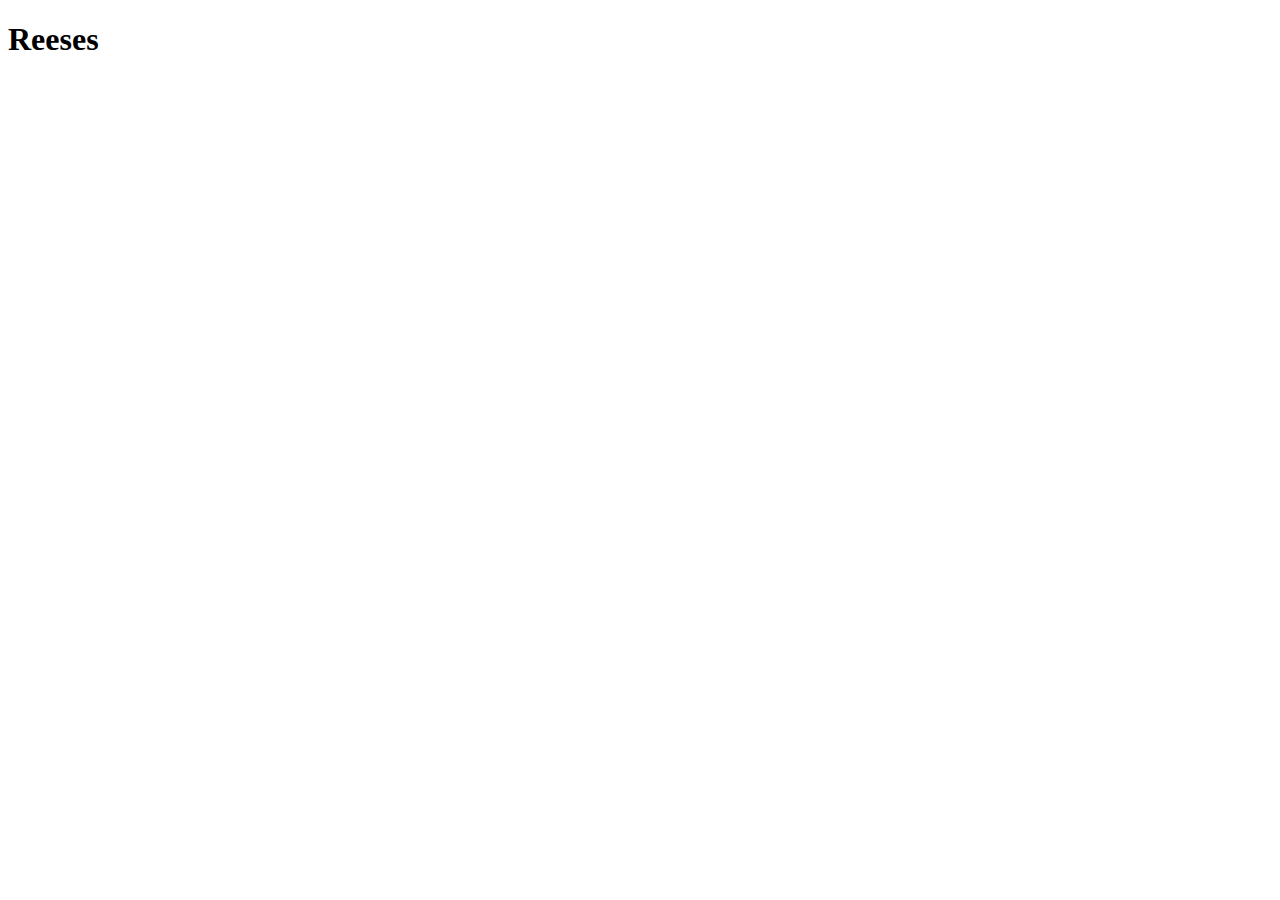
==== recipes/reeses.html @ c78554e8 "heeheheheh Well done sir" ====
<!DOCTYPE html>
<html lang="en">
<head>
    <meta charset="UTF-8">
    <meta http-equiv="X-UA-Compatible" content="IE=edge">
    <meta name="viewport" content="width=device-width, initial-scale=1.0">
    <title>Document</title>
</head>
<body>
    <h1>Reeses</h1>
</body>
</html>
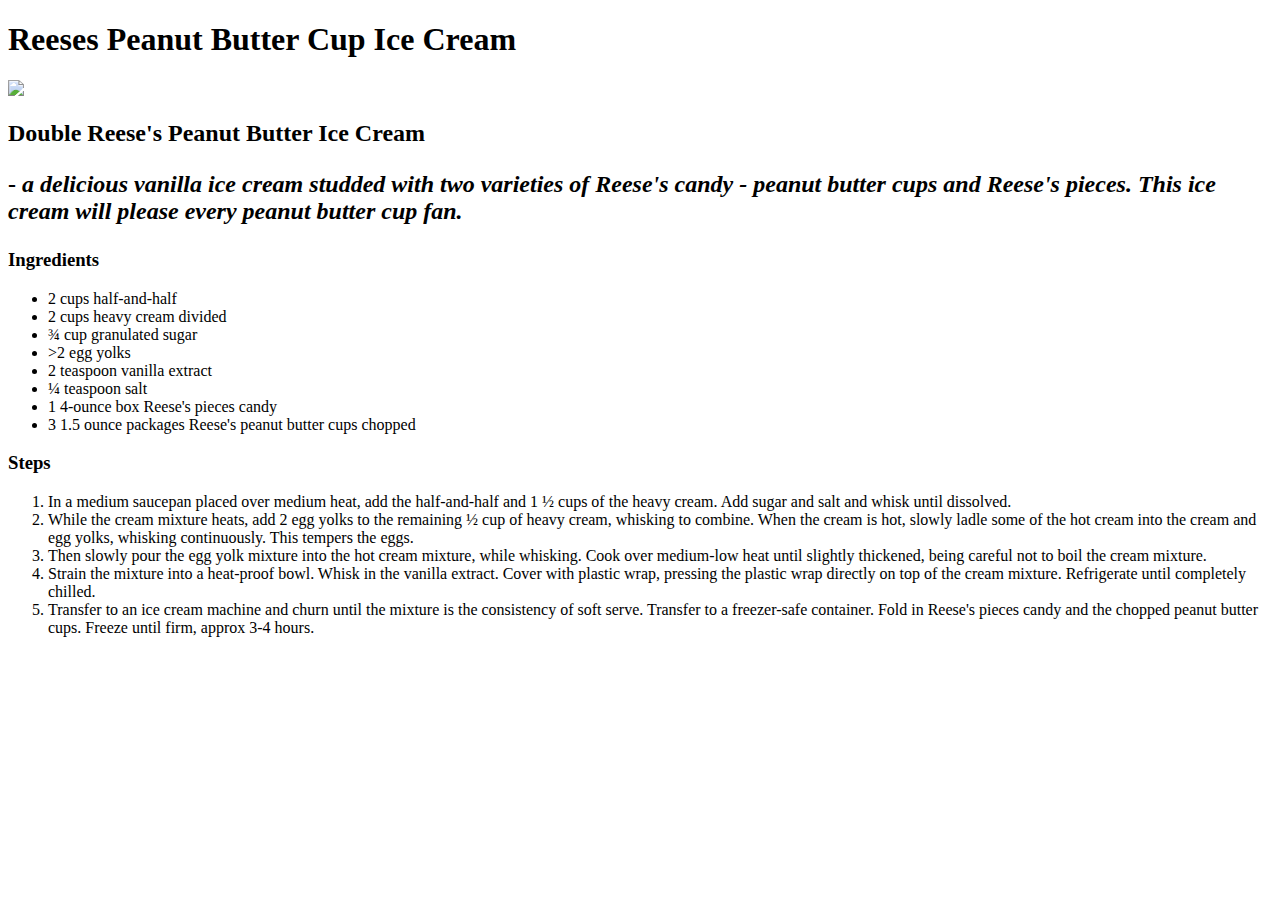
==== commit 0b527ae1: "First recipe" ====
--- a/recipes/reeses.html
+++ b/recipes/reeses.html
@@ -4,9 +4,32 @@
     <meta charset="UTF-8">
     <meta http-equiv="X-UA-Compatible" content="IE=edge">
     <meta name="viewport" content="width=device-width, initial-scale=1.0">
-    <title>Document</title>
+    <title>Recipes</title>
 </head>
 <body>
-    <h1>Reeses</h1>
+    <h1>Reeses Peanut Butter Cup Ice Cream</h1>
+    <img src="https://mycasualpantry.com/wp-content/uploads/2019/09/IMG_E7333.jpg">
+    <h2><strong>Double Reese's Peanut Butter Ice Cream</strong><p> - <em>a delicious vanilla ice cream studded with two varieties of Reese's candy - peanut butter cups and Reese's pieces.  This ice cream will please every peanut butter cup fan.</em></p>
+    <h3>Ingredients</h3>
+    <ul>
+        <li>2 cups half-and-half</li>
+        <li>2 cups heavy cream divided</li>
+        <li>¾ cup granulated sugar</li>
+        <li>>2 egg yolks</li>
+        <li>2 teaspoon vanilla extract</li>
+        <li> ¼ teaspoon salt</li>
+        <li>1 4-ounce box Reese's pieces candy</li>
+        <li>3 1.5 ounce packages Reese's peanut butter cups chopped</li>
+    </ul>
+    <h3>Steps</h3>
+    <ol>
+        <li>In a medium saucepan placed over medium heat, add the half-and-half and 1 ½ cups of the heavy cream. Add sugar and salt and whisk until dissolved. </li>
+        <li>While the cream mixture heats, add 2 egg yolks to the remaining ½ cup of heavy cream, whisking to combine. When the cream is hot, slowly ladle some of the hot cream into the cream and egg yolks, whisking continuously. This tempers the eggs.</li>
+        <li>Then slowly pour the egg yolk mixture into the hot cream mixture, while whisking. Cook over medium-low heat until slightly thickened, being careful not to boil the cream mixture.</li>
+        <li>Strain the mixture into a heat-proof bowl.  Whisk in the vanilla extract.  Cover with plastic wrap, pressing the plastic wrap directly on top of the cream mixture. Refrigerate until completely chilled.
+        </li>
+        <li>Transfer to an ice cream machine and churn until the mixture is the consistency of soft serve. Transfer to a freezer-safe container. Fold in Reese's pieces candy and the chopped peanut butter cups. Freeze until firm, approx 3-4 hours.</li>
+    </ol>
 </body>
+
 </html>
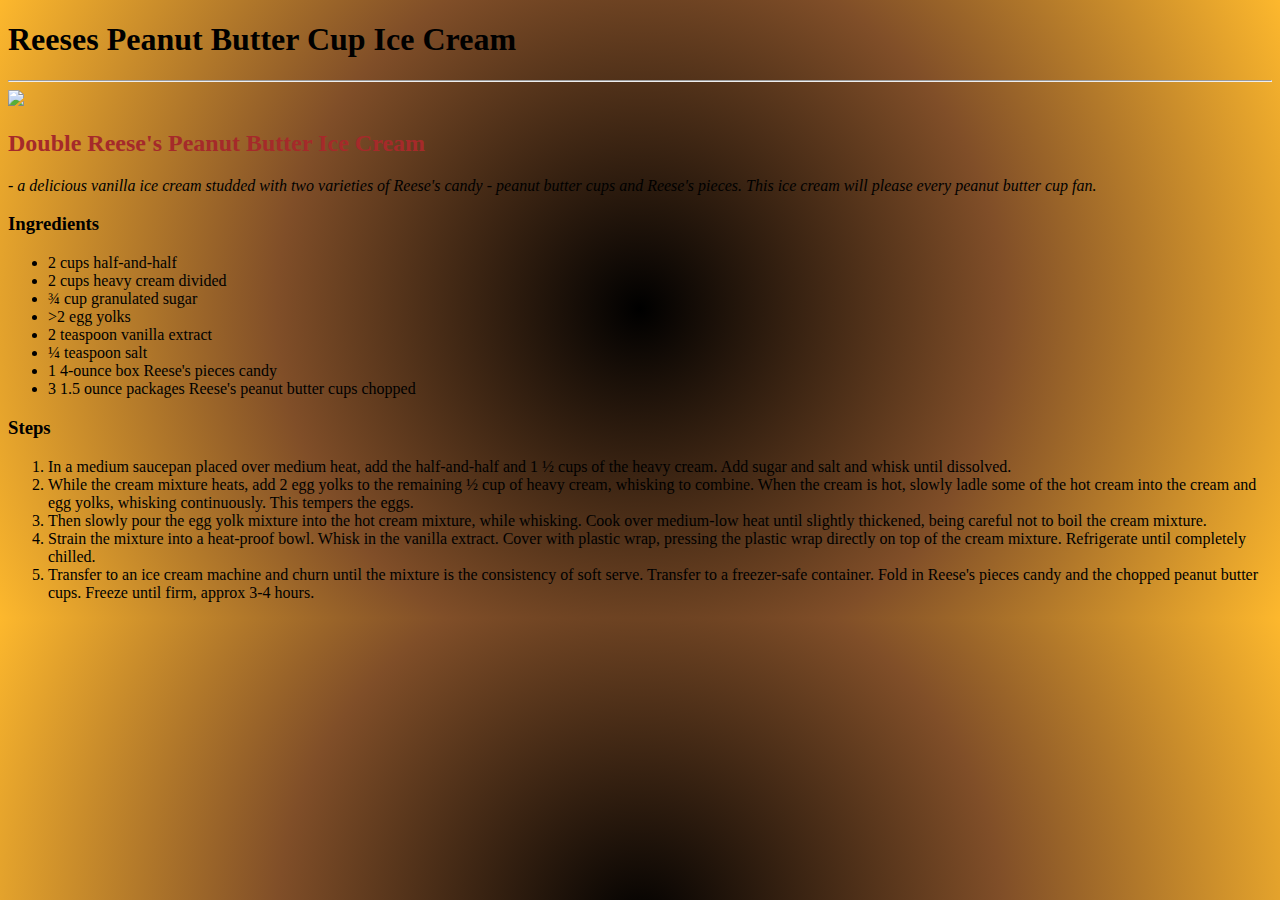
==== commit eaeb2e5f: "COLORS" ====
--- a/recipes/reeses.html
+++ b/recipes/reeses.html
@@ -5,11 +5,14 @@
     <meta http-equiv="X-UA-Compatible" content="IE=edge">
     <meta name="viewport" content="width=device-width, initial-scale=1.0">
     <title>Recipes</title>
+    <link rel="stylesheet" href="reeses.css">
 </head>
 <body>
     <h1>Reeses Peanut Butter Cup Ice Cream</h1>
+    <hr>
     <img src="https://mycasualpantry.com/wp-content/uploads/2019/09/IMG_E7333.jpg">
-    <h2><strong>Double Reese's Peanut Butter Ice Cream</strong><p> - <em>a delicious vanilla ice cream studded with two varieties of Reese's candy - peanut butter cups and Reese's pieces.  This ice cream will please every peanut butter cup fan.</em></p>
+    <h2><strong>Double Reese's Peanut Butter Ice Cream</strong></h2>
+    <p> - <em>a delicious vanilla ice cream studded with two varieties of Reese's candy - peanut butter cups and Reese's pieces.  This ice cream will please every peanut butter cup fan.</em></p>
     <h3>Ingredients</h3>
     <ul>
         <li>2 cups half-and-half</li>
--- a/recipes/reeses.css
+++ b/recipes/reeses.css
@@ -0,0 +1,8 @@
+body {
+    background: rgb(0,0,0);
+background: radial-gradient(circle, rgba(0,0,0,1) 0%, rgba(128,78,40,1) 51%, rgba(253,184,45,1) 100%);
+}
+
+h2 {
+    color: brown;
+}